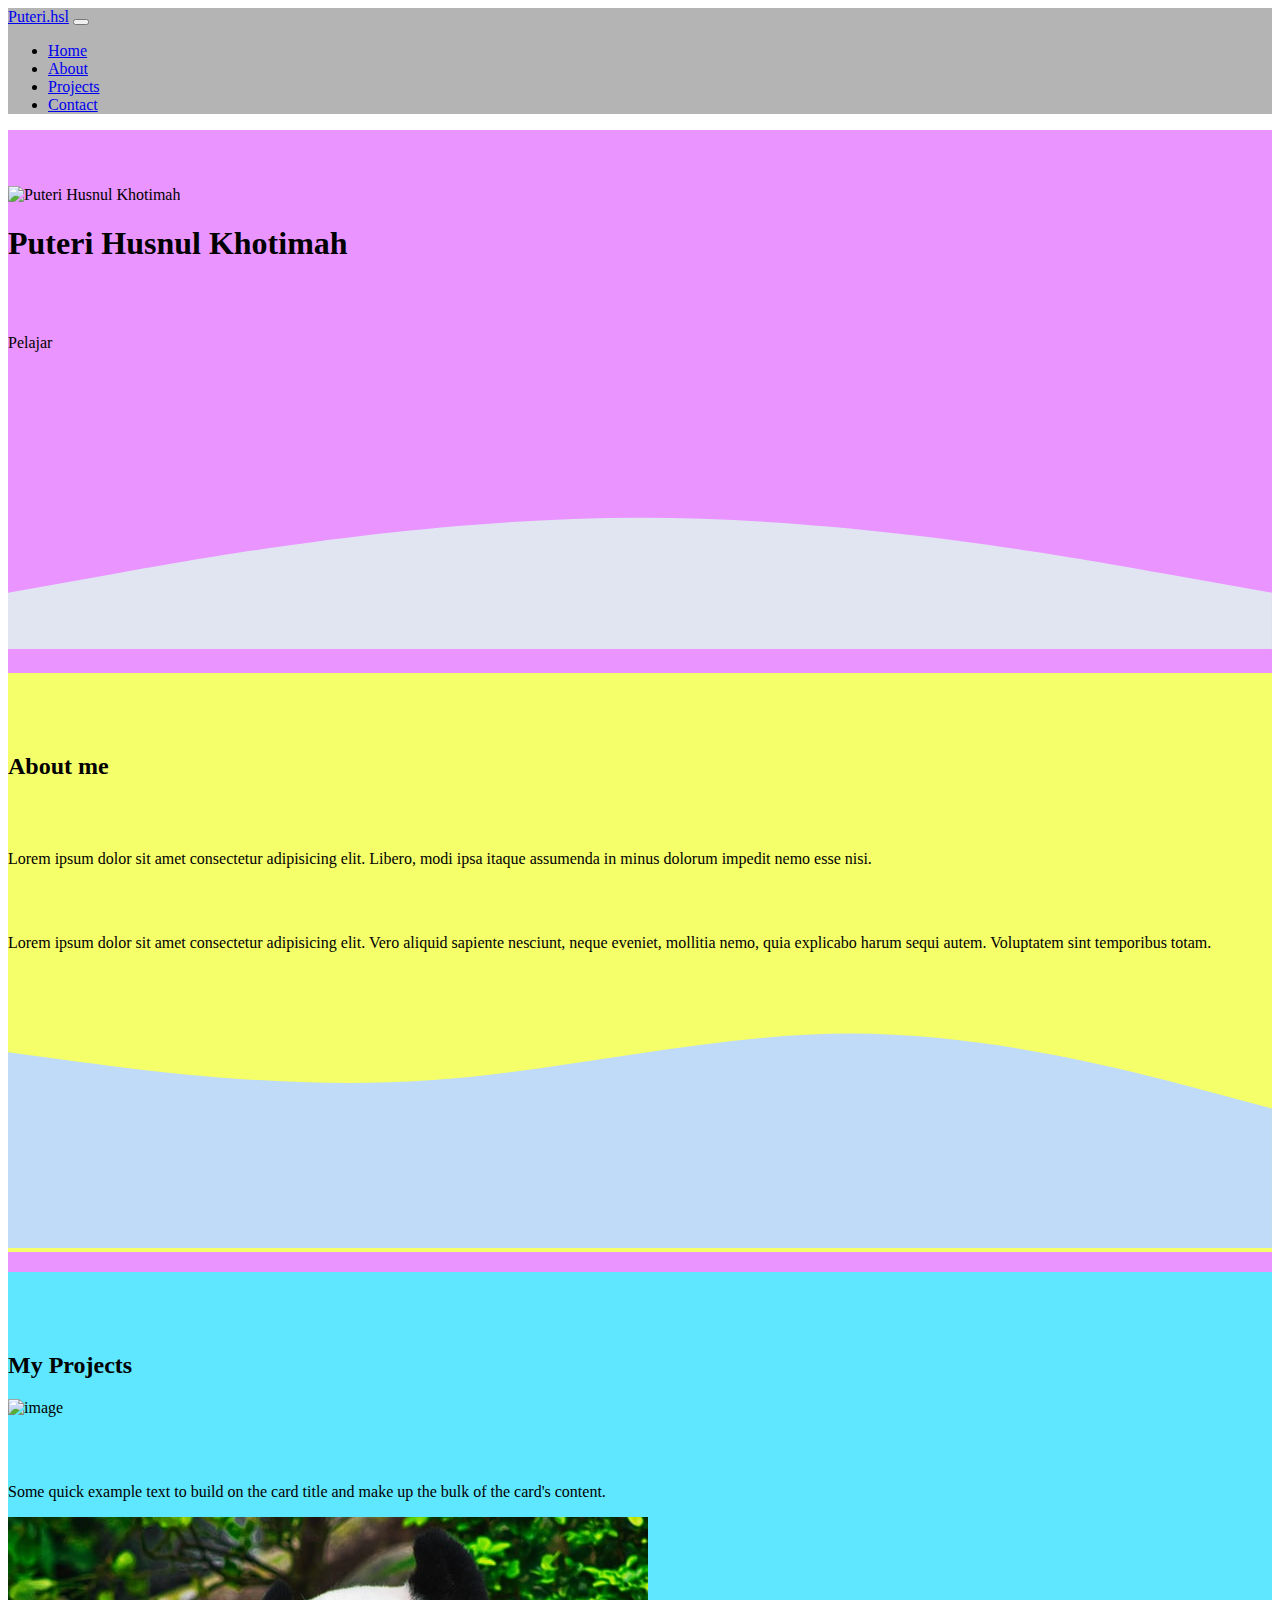
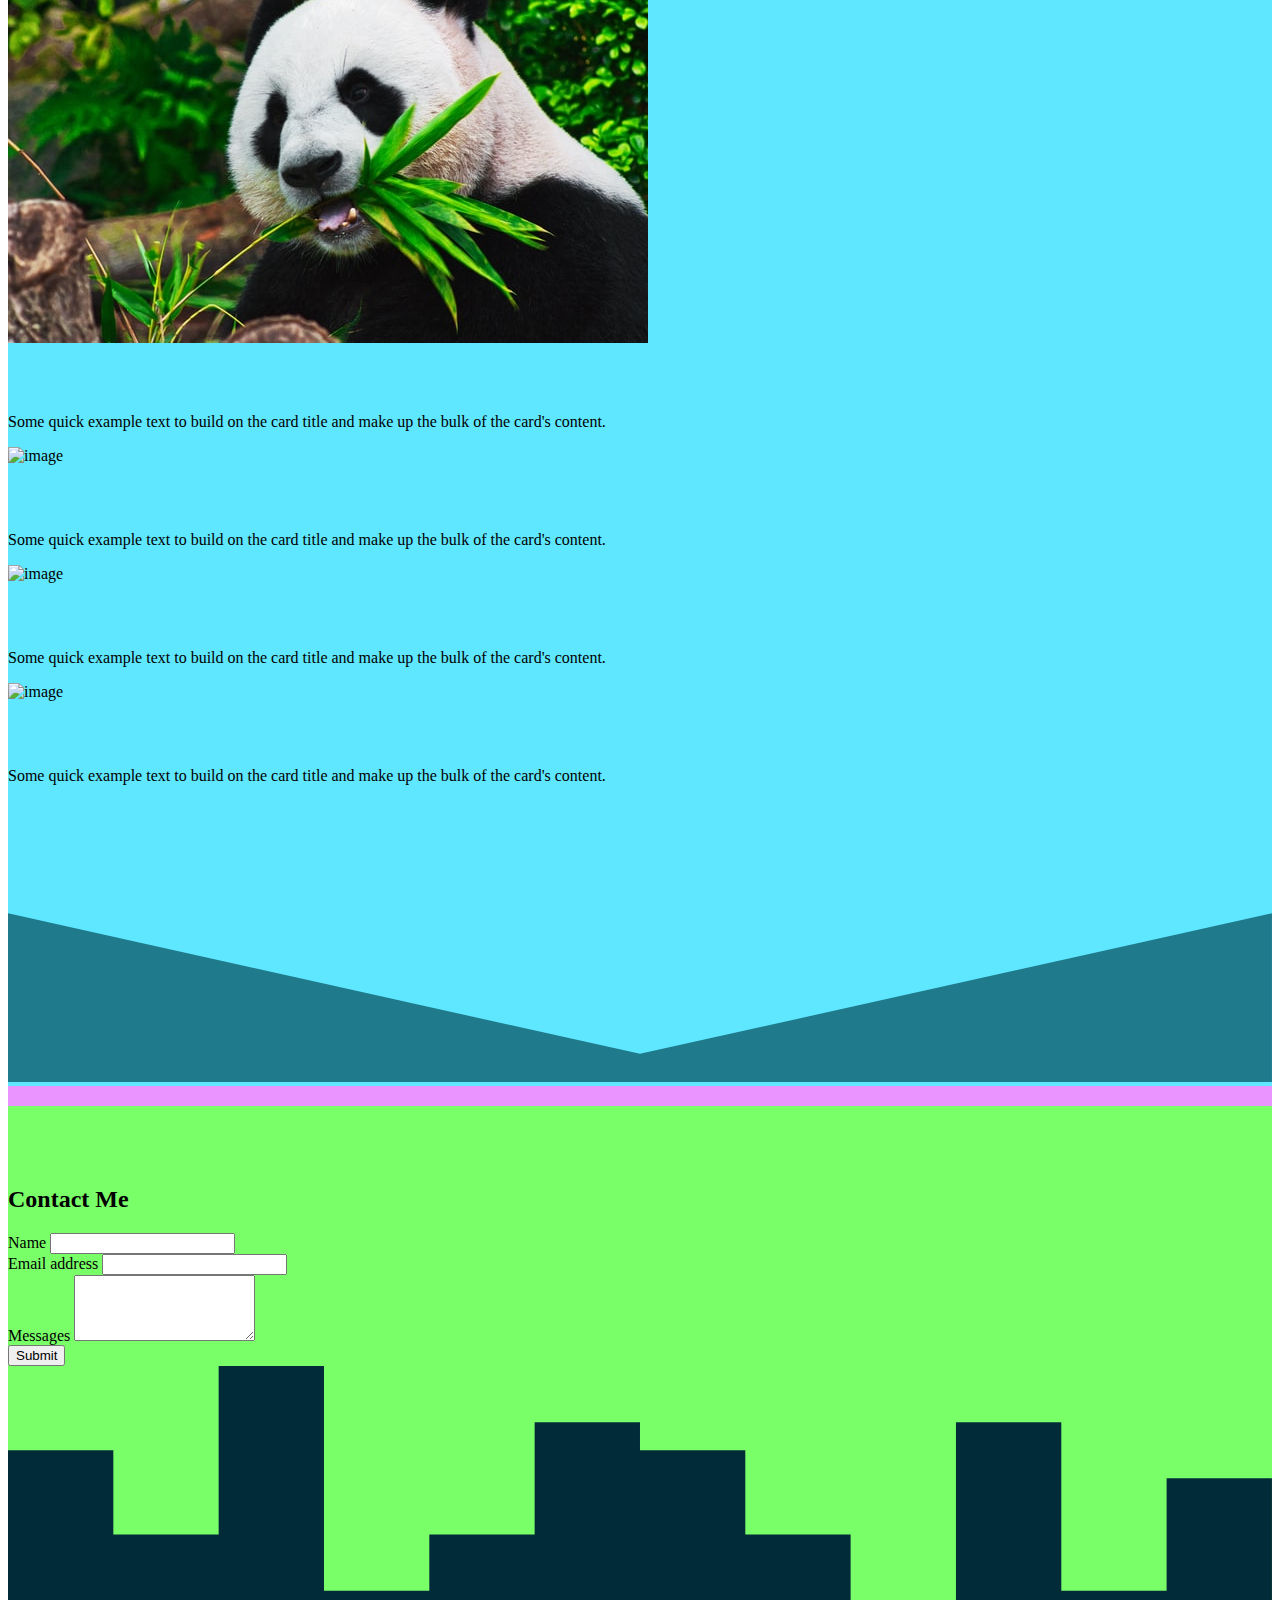
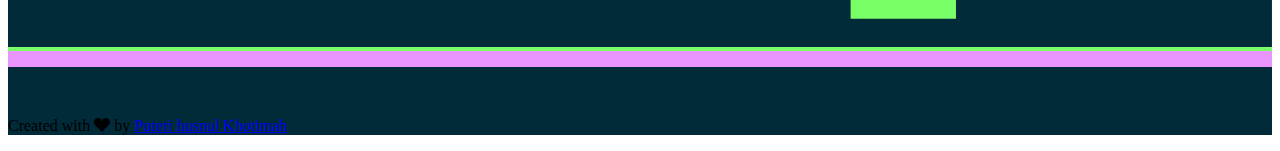
==== index1.html @ 0daa7617 "Latihan membuat Portfolio" ====
<!DOCTYPE html>
<html lang="en">
  <head>
    <!-- Required meta tags -->
    <meta charset="utf-8" />
    <meta name="viewport" content="width=device-width, initial-scale=1" />

    <!-- Bootstrap CSS -->
    <link href="https://cdn.jsdelivr.net/npm/bootstrap@5.1.3/dist/css/bootstrap.min.css" rel="stylesheet" integrity="sha384-1BmE4kWBq78iYhFldvKuhfTAU6auU8tT94WrHftjDbrCEXSU1oBoqyl2QvZ6jIW3" crossorigin="anonymous" />
    
    <!-- Bootstrap Icons -->
    <link rel="stylesheet" href="https://cdn.jsdelivr.net/npm/bootstrap-icons@1.7.2/font/bootstrap-icons.css">

    <!-- My CSS -->
    <link rel="stylesheet" href="style.css" />

    <title>My Portfolio | Puteri Husnul Khotimah</title>
  </head>
  <body id="home">
  
    <!-- Navbar -->
    <nav id="navbar" class="navbar navbar-expand-lg navbar-dark shadow fixed-top" style="background-color: #b4b4b4">
      <div class="container">
        <a class="navbar-brand" href="#">Puteri.hsl</a>
        <button class="navbar-toggler" type="button" data-bs-toggle="collapse" data-bs-target="#navbarNav" aria-controls="navbarNav" aria-expanded="false" aria-label="Toggle navigation">
          <span class="navbar-toggler-icon"></span>
        </button>
        <div class="collapse navbar-collapse" id="navbarNav">
          <ul class="navbar-nav ms-auto">
            <li class="nav-item">
              <a class="nav-link active" aria-current="page" href="#">Home</a>
            </li>
            <li class="nav-item">
              <a class="nav-link" href="#about">About</a>
            </li>
            <li class="nav-item">
              <a class="nav-link" href="#projects">Projects</a>
            </li>
            <li class="nav-item">
              <a class="nav-link" href="#contact">Contact</a>
            </li>
          </ul>
        </div>
      </div>
    </nav>
    <!-- Akhir Navbar -->

    <!-- Jumbotron -->
    <section class="jumbotron text-center">
      <img src="img/puteri1.jpg" alt="Puteri Husnul Khotimah" width="200" class="rounded-circle img-thumbnail" />
      <h1 class="display-4">Puteri Husnul Khotimah</h1>
      <p class="lead">Pelajar</p>
      <svg xmlns="http://www.w3.org/2000/svg" viewBox="0 0 1440 320">
        <path fill="#e1e5f2" fill-opacity="1" d="M0,256L120,234.7C240,213,480,171,720,170.7C960,171,1200,213,1320,234.7L1440,256L1440,320L1320,320C1200,320,960,320,720,320C480,320,240,320,120,320L0,320Z"></path>
      </svg>
    <!-- Akhir Jumbotron -->

    <!-- About -->
    <section id="about">
      <div class="container ">
        <div class="row text-center mb-5">
          <div class="col">
            <h2>About me</h2>
          </div>
        </div>
        <div class="row justify-content-center fs-5 text-center">
          <div class="col-md-4">
            <p>Lorem ipsum dolor sit amet consectetur adipisicing elit. Libero, modi ipsa itaque assumenda in minus dolorum impedit nemo esse nisi.</p>
          </div>
          <div class="col-md-4">
            <p>Lorem ipsum dolor sit amet consectetur adipisicing elit. Vero aliquid sapiente nesciunt, neque eveniet, mollitia nemo, quia explicabo harum sequi autem. Voluptatem sint temporibus totam.</p>
          </div>
        </div>
      </div>
      <svg xmlns="http://www.w3.org/2000/svg" viewBox="0 0 1440 320">
        <path
          fill="#bfdbf7"
          fill-opacity="1"
          d="M0,96L80,106.7C160,117,320,139,480,128C640,117,800,75,960,74.7C1120,75,1280,117,1360,138.7L1440,160L1440,320L1360,320C1280,320,1120,320,960,320C800,320,640,320,480,320C320,320,160,320,80,320L0,320Z"
        ></path>
      </svg>
    </section>
    <!-- Akhir About -->

    <!-- Projects -->
    <section id="projects">
      <div class="container">
        <div class="row text-center mb-5">
          <div class="col">
            <h2>My Projects</h2>
          </div>
        </div>
        <div class="row justify-content-center">
          <div class="col-md-4 mb-4">
            <div class="card">
              <img src="img/cat1.jpg" class="card-img-top" alt="image" />
              <div class="card-body">
                <p class="card-text">Some quick example text to build on the card title and make up the bulk of the card's content.</p>
              </div>
            </div>
          </div>
          <div class="col-md-4 mb-4">
            <div class="card">
              <img src="img/panda.jpg" class="card-img-top" alt="image" />
              <div class="card-body">
                <p class="card-text">Some quick example text to build on the card title and make up the bulk of the card's content.</p>
              </div>
            </div>
          </div>
          <div class="col-md-4 mb-4">
            <div class="card">
              <img src="img/cat2.jpg" class="card-img-top" alt="image" />
              <div class="card-body">
                <p class="card-text">Some quick example text to build on the card title and make up the bulk of the card's content.</p>
              </div>
            </div>
          </div>
          <div class="col-md-4 mb-4">
            <div class="card">
              <img src="img/cat3.jpg" class="card-img-top" alt="image" />
              <div class="card-body">
                <p class="card-text">Some quick example text to build on the card title and make up the bulk of the card's content.</p>
              </div>
            </div>
          </div>
          <div class="col-md-4 mb-4">
            <div class="card">
              <img src="img/cat4.jpg" class="card-img-top" alt="image" />
              <div class="card-body">
                <p class="card-text">Some quick example text to build on the card title and make up the bulk of the card's content.</p>
              </div>
            </div>
          </div>
        </div>
      </div>
      <svg xmlns="http://www.w3.org/2000/svg" viewBox="0 0 1440 320"><path fill="#1f7a8c" fill-opacity="1" d="M0,128L720,288L1440,128L1440,320L720,320L0,320Z"></path></svg>
    </section>
    <!-- Akhir Projects -->

    <!-- Contact -->
    <section id="contact">
      <div class="container">
        <div class="row">
          <div class="col text-center mb-5">
            <h2>Contact Me</h2>
          </div>
          <div class="row justify-content-center">
            <div class="col-md-5">
              <form>
                <div class="mb-3">
                  <label for="name" class="form-label">Name</label>
                  <input type="text" class="form-control" id="name" aria-describedby="name" />
                </div>
                <div class="mb-3">
                  <label for="email" class="form-label">Email address</label>
                  <input type="email" class="form-control" id="email" aria-describedby="email" />
                  <div id="emailHelp" class="form-text"></div>
                </div>
                <div class="mb-3">
                  <label for="pesan" class="form-label">Messages</label>
                  <textarea class="form-control" id="pesan" rows="4"></textarea>
                </div>
                <button type="submit" class="btn btn-primary">Submit</button>
              </form>
            </div>
          </div>
        </div>
      </div>
      <svg xmlns="http://www.w3.org/2000/svg" viewBox="0 0 1440 320">
        <path
          fill="#022b3a"
          fill-opacity="1"
          d="M0,64L0,96L120,96L120,192L240,192L240,0L360,0L360,256L480,256L480,192L600,192L600,64L720,64L720,96L840,96L840,192L960,192L960,288L1080,288L1080,64L1200,64L1200,256L1320,256L1320,128L1440,128L1440,320L1320,320L1320,320L1200,320L1200,320L1080,320L1080,320L960,320L960,320L840,320L840,320L720,320L720,320L600,320L600,320L480,320L480,320L360,320L360,320L240,320L240,320L120,320L120,320L0,320L0,320Z"
        ></path>
      </svg>
    </section>
    <!-- Akhir Contact -->

    <!-- Footer -->
    <footer class="text-white text-center p-3" style="background-color: #022b3a">
      <p>Created with <i class="bi bi-suit-heart-fill text-danger"></i> by <a href="https://www.instagram.com/putr.hsl/" class="text-white fw-bold">Puteri husnul Khotimah</a></p>
    </footer>
    <!-- Akhir Footer -->

    <script src="https://cdn.jsdelivr.net/npm/bootstrap@5.1.3/dist/js/bootstrap.bundle.min.js" integrity="sha384-ka7Sk0Gln4gmtz2MlQnikT1wXgYsOg+OMhuP+IlRH9sENBO0LRn5q+8nbTov4+1p" crossorigin="anonymous"></script>
  </body>
</html>
---- style.css ----
.jumbotron {
  padding-top: 3.5rem;
  background-color: #ea95ff;
}
/* #62e0ff  blue 
#000b76 dark blue
 #f5ff6a yellow
#ea95ff purple
#79ff67 green
*/

#about {
  background-color: #f5ff6a;
}

#projects {
  background-color: #5fe7ff;
}

h2 {
  padding-top: 80px;
}

p {
  padding-top: 50px;
}

#contact {
  background-color: #79ff67;
}

/*  warna 1
#6FD1D9
#FFD1EC
#B8F0F5
#FBF1B3
#C7BE85
*/

/* warna 2
#F294D1
#FFD1EC
#94CEF2
#2EF2F2
#F2F2F2
*/

/* warna 3
#F1C2F2
#C9B6F2
#D6C9F2
#E3DCF2
#CEE4F2
 */

/* warna 4
#ffffff
#e1e5f2
#bfdbf7
#1f7a8c
#022b3a
 */

/* warna 5 */
/* cdb4db */
/* ffc8dd */
/* ffafcc */
/* bde0fe */
/* a2d2ff */
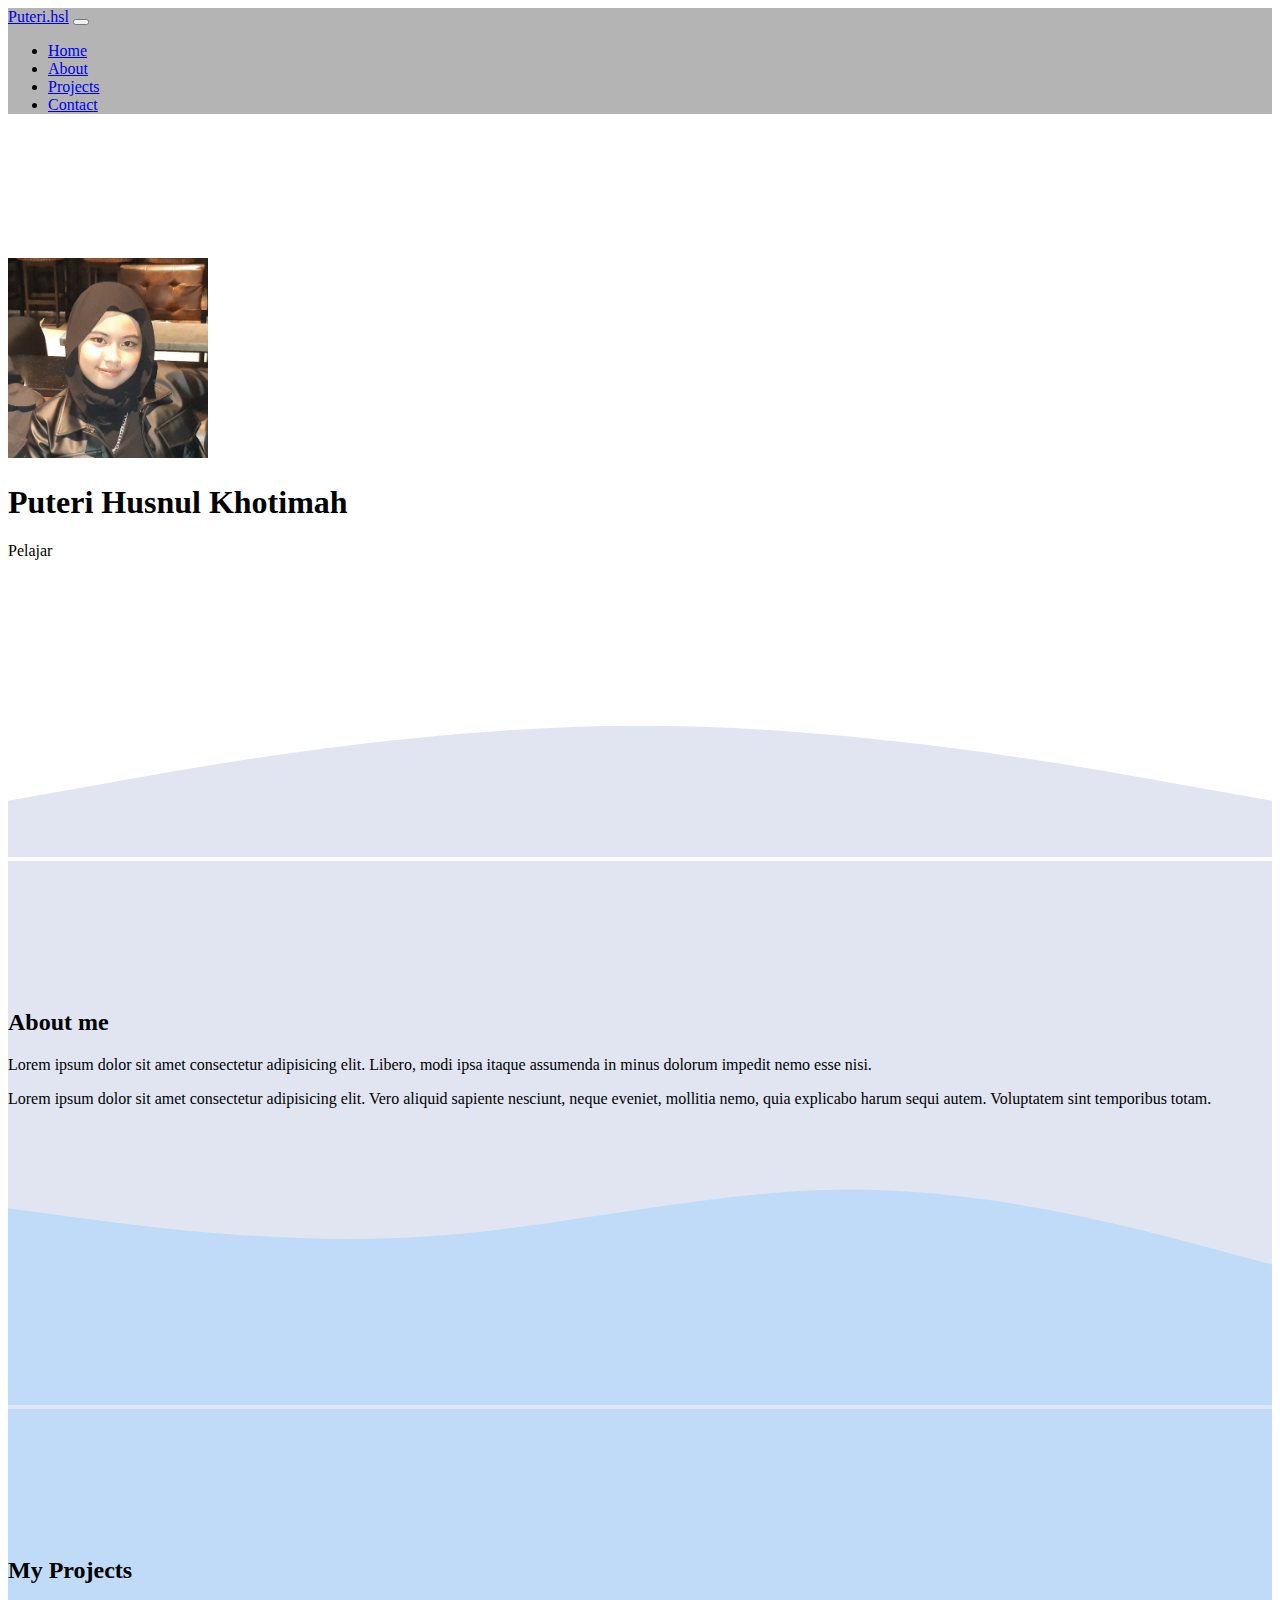
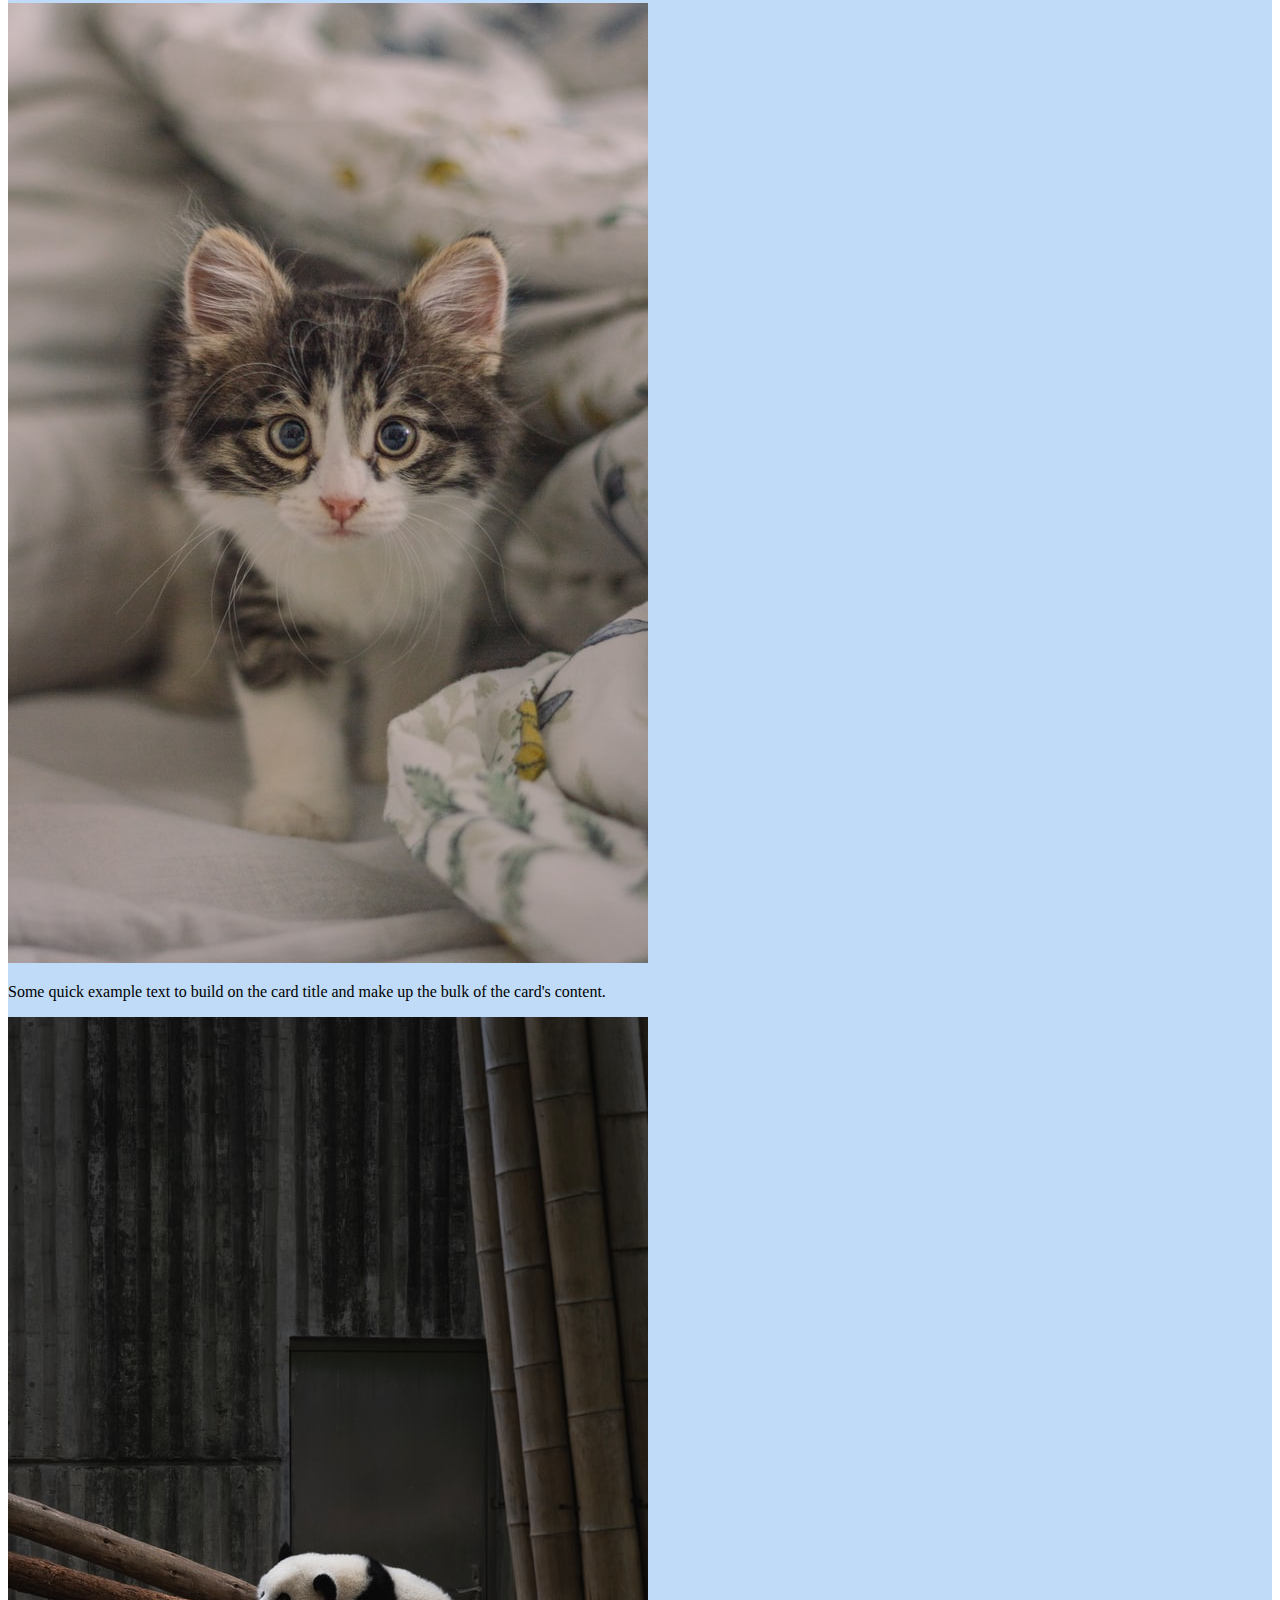
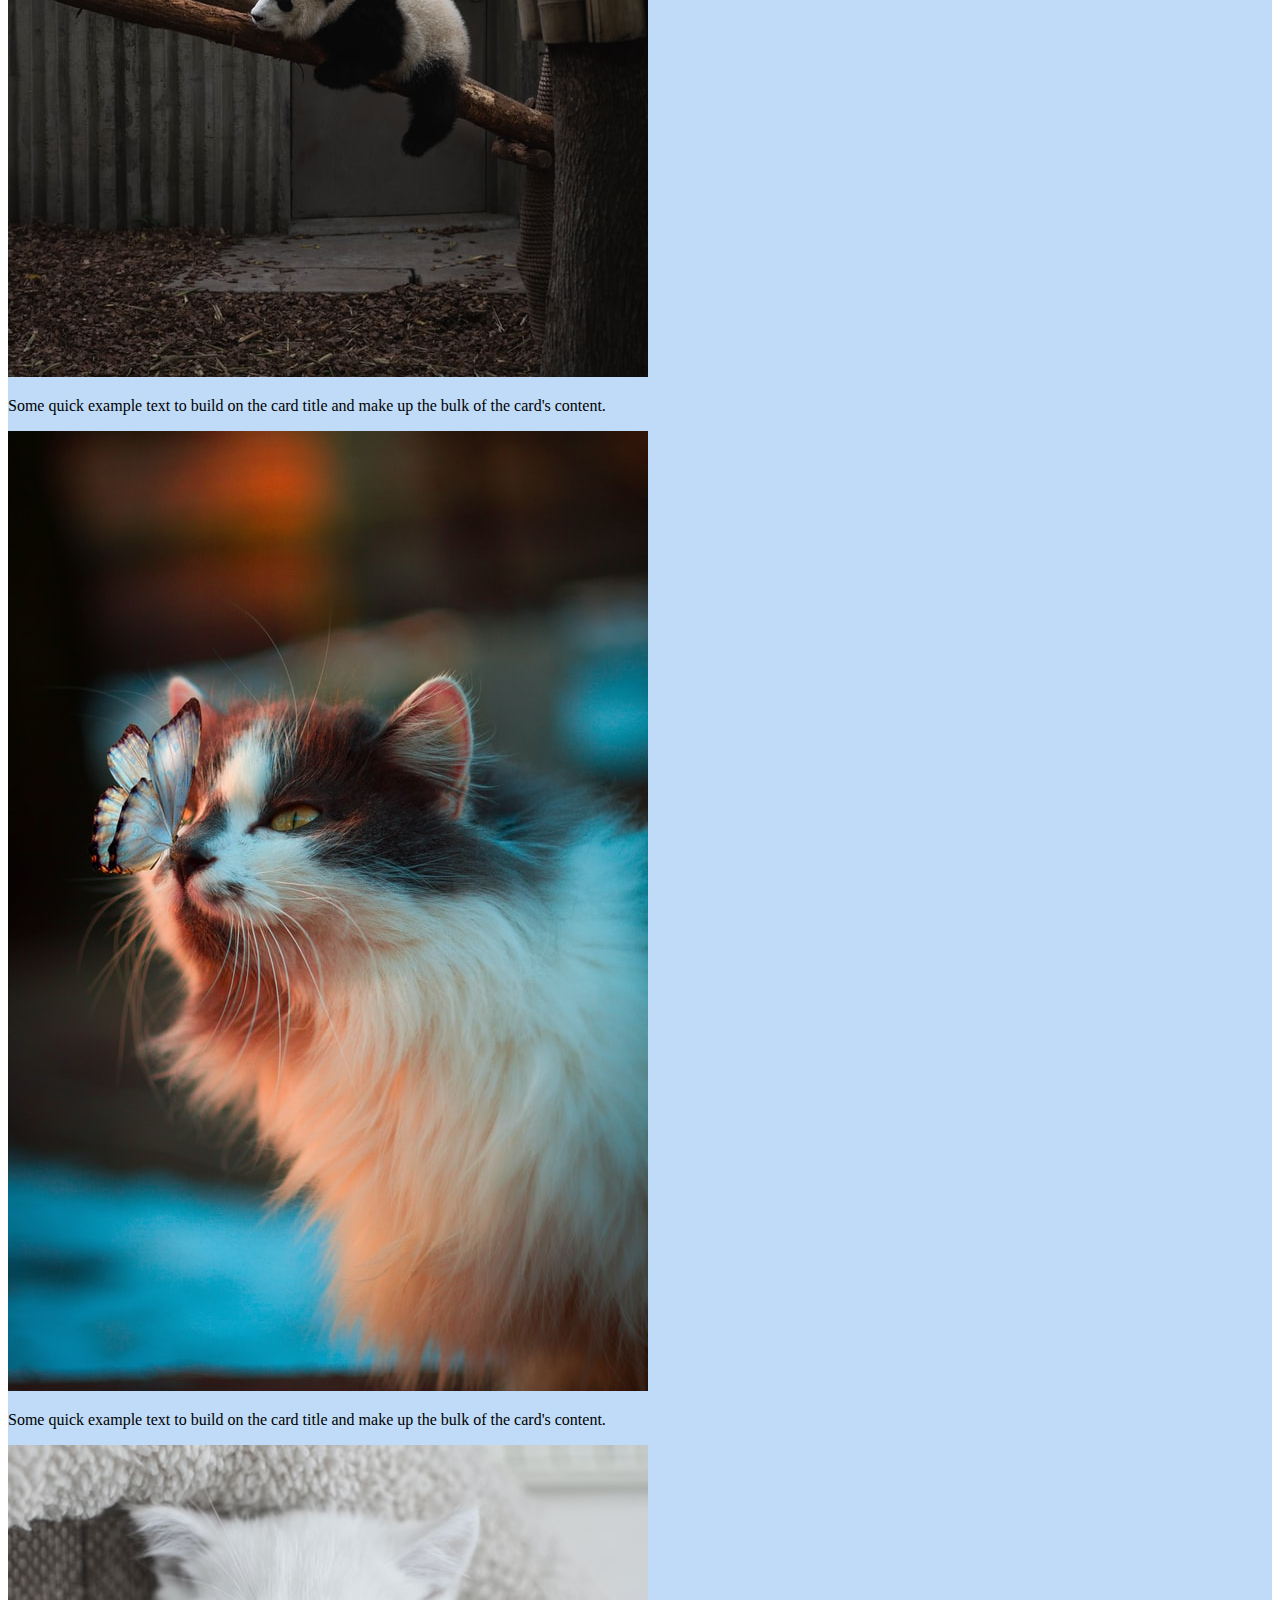
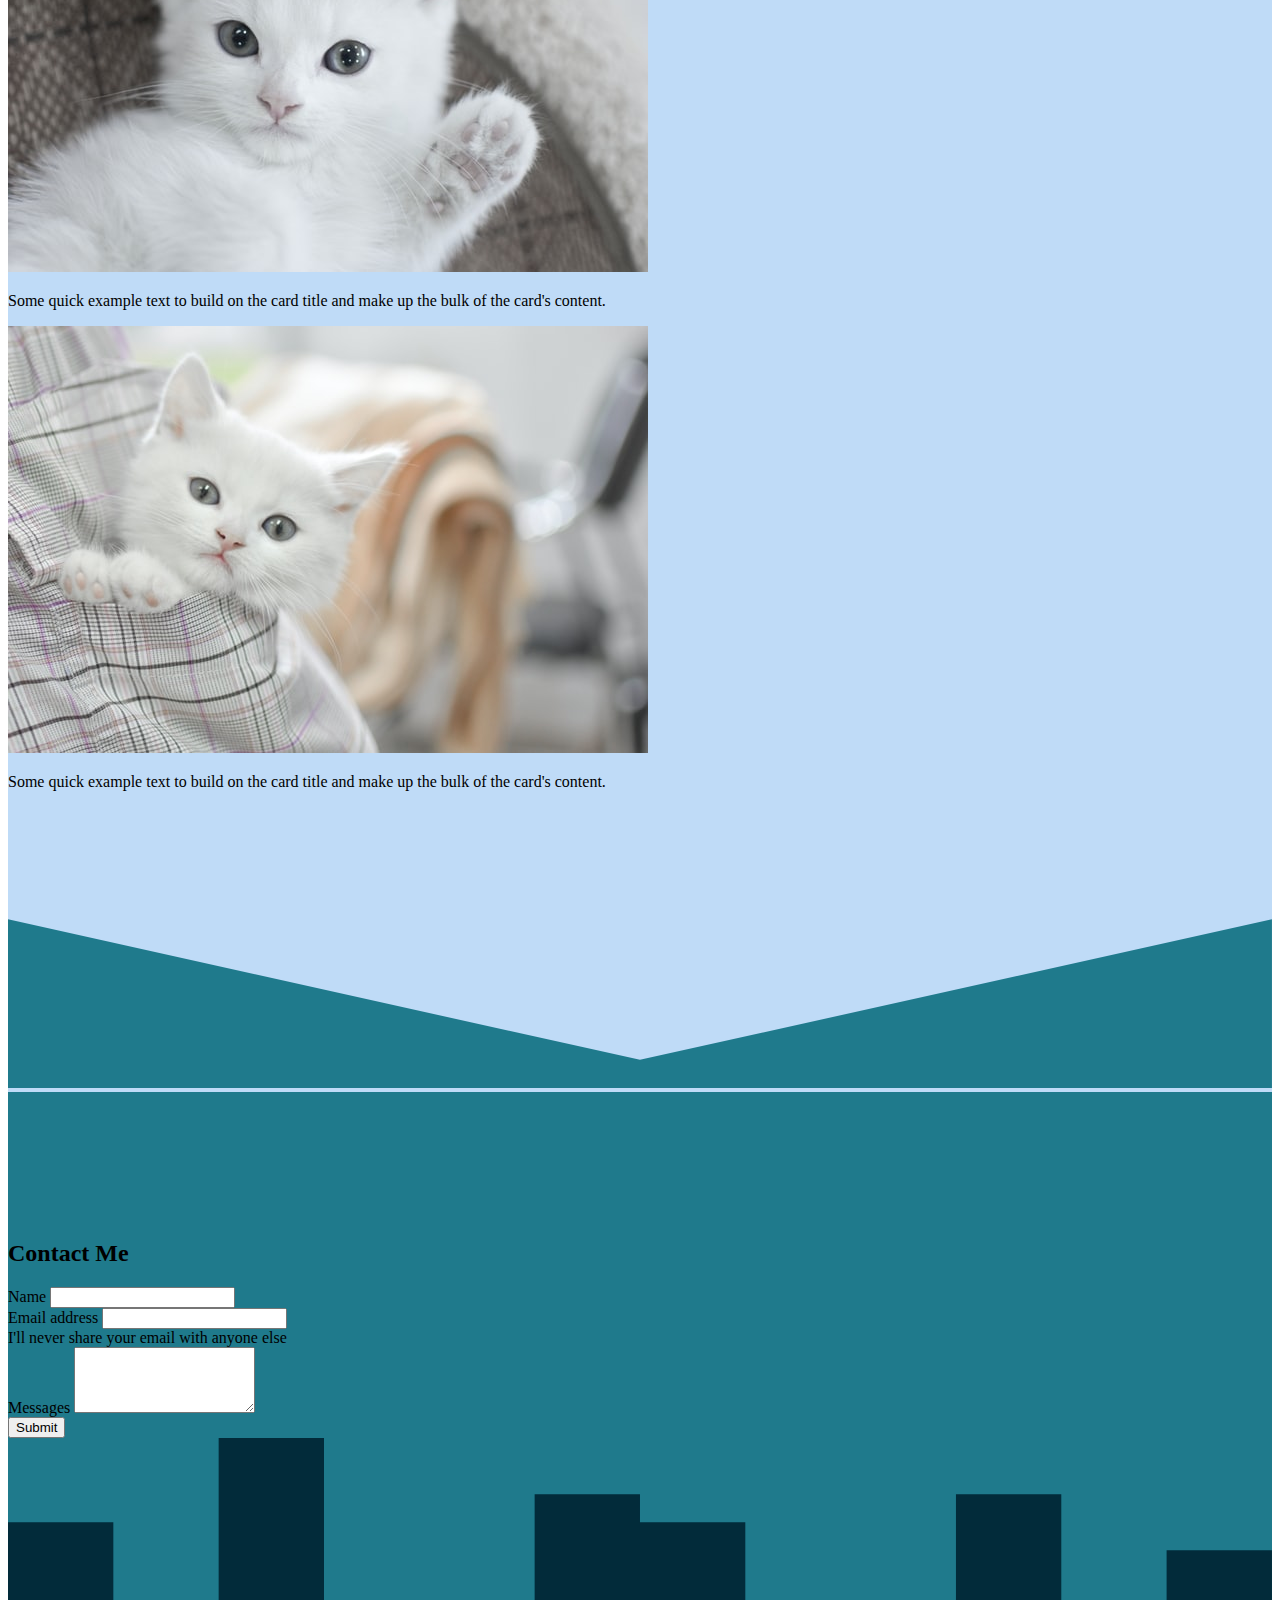
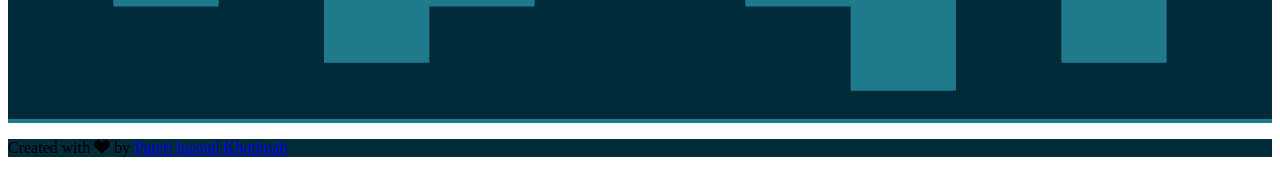
==== commit fce01ed6: "Latihan My Portfolio" ====
--- a/index1.html
+++ b/index1.html
@@ -12,12 +12,11 @@
     <link rel="stylesheet" href="https://cdn.jsdelivr.net/npm/bootstrap-icons@1.7.2/font/bootstrap-icons.css">
 
     <!-- My CSS -->
-    <link rel="stylesheet" href="style.css" />
+    <link rel="stylesheet" href="style1.css" />
 
     <title>My Portfolio | Puteri Husnul Khotimah</title>
   </head>
   <body id="home">
-  
     <!-- Navbar -->
     <nav id="navbar" class="navbar navbar-expand-lg navbar-dark shadow fixed-top" style="background-color: #b4b4b4">
       <div class="container">
@@ -47,7 +46,7 @@
 
     <!-- Jumbotron -->
     <section class="jumbotron text-center">
-      <img src="img/puteri1.jpg" alt="Puteri Husnul Khotimah" width="200" class="rounded-circle img-thumbnail" />
+      <img src="img1/puteri1.jpg" alt="Puteri Husnul Khotimah" width="200" class="rounded-circle img-thumbnail" />
       <h1 class="display-4">Puteri Husnul Khotimah</h1>
       <p class="lead">Pelajar</p>
       <svg xmlns="http://www.w3.org/2000/svg" viewBox="0 0 1440 320">
@@ -93,7 +92,7 @@
         <div class="row justify-content-center">
           <div class="col-md-4 mb-4">
             <div class="card">
-              <img src="img/cat1.jpg" class="card-img-top" alt="image" />
+              <img src="img1/cat1.jpg" class="card-img-top" alt="image" />
               <div class="card-body">
                 <p class="card-text">Some quick example text to build on the card title and make up the bulk of the card's content.</p>
               </div>
@@ -101,7 +100,7 @@
           </div>
           <div class="col-md-4 mb-4">
             <div class="card">
-              <img src="img/panda.jpg" class="card-img-top" alt="image" />
+              <img src="img1/panda.jpg" class="card-img-top" alt="image" />
               <div class="card-body">
                 <p class="card-text">Some quick example text to build on the card title and make up the bulk of the card's content.</p>
               </div>
@@ -109,7 +108,7 @@
           </div>
           <div class="col-md-4 mb-4">
             <div class="card">
-              <img src="img/cat2.jpg" class="card-img-top" alt="image" />
+              <img src="img1/cat2.jpg" class="card-img-top" alt="image" />
               <div class="card-body">
                 <p class="card-text">Some quick example text to build on the card title and make up the bulk of the card's content.</p>
               </div>
@@ -117,7 +116,7 @@
           </div>
           <div class="col-md-4 mb-4">
             <div class="card">
-              <img src="img/cat3.jpg" class="card-img-top" alt="image" />
+              <img src="img1/cat3.jpg" class="card-img-top" alt="image" />
               <div class="card-body">
                 <p class="card-text">Some quick example text to build on the card title and make up the bulk of the card's content.</p>
               </div>
@@ -125,7 +124,7 @@
           </div>
           <div class="col-md-4 mb-4">
             <div class="card">
-              <img src="img/cat4.jpg" class="card-img-top" alt="image" />
+              <img src="img1/cat4.jpg" class="card-img-top" alt="image" />
               <div class="card-body">
                 <p class="card-text">Some quick example text to build on the card title and make up the bulk of the card's content.</p>
               </div>
@@ -154,7 +153,7 @@
                 <div class="mb-3">
                   <label for="email" class="form-label">Email address</label>
                   <input type="email" class="form-control" id="email" aria-describedby="email" />
-                  <div id="emailHelp" class="form-text"></div>
+                  <div id="emailHelp" class="form-text text-white">I'll never share your email with anyone else</div>
                 </div>
                 <div class="mb-3">
                   <label for="pesan" class="form-label">Messages</label>
@@ -184,4 +183,5 @@
 
     <script src="https://cdn.jsdelivr.net/npm/bootstrap@5.1.3/dist/js/bootstrap.bundle.min.js" integrity="sha384-ka7Sk0Gln4gmtz2MlQnikT1wXgYsOg+OMhuP+IlRH9sENBO0LRn5q+8nbTov4+1p" crossorigin="anonymous"></script>
   </body>
-</html>+</html>
+
--- a/style1.css
+++ b/style1.css
@@ -0,0 +1,20 @@
+.jumbotron {
+  background-color: #ffffff;
+  margin-bottom: auto;
+}
+
+#about {
+  background-color: #e1e5f2;
+}
+
+#projects {
+  background-color: #bfdbf7;
+}
+
+#contact {
+  background-color: #1f7a8c;
+}
+
+section {
+  padding-top: 8rem;
+}
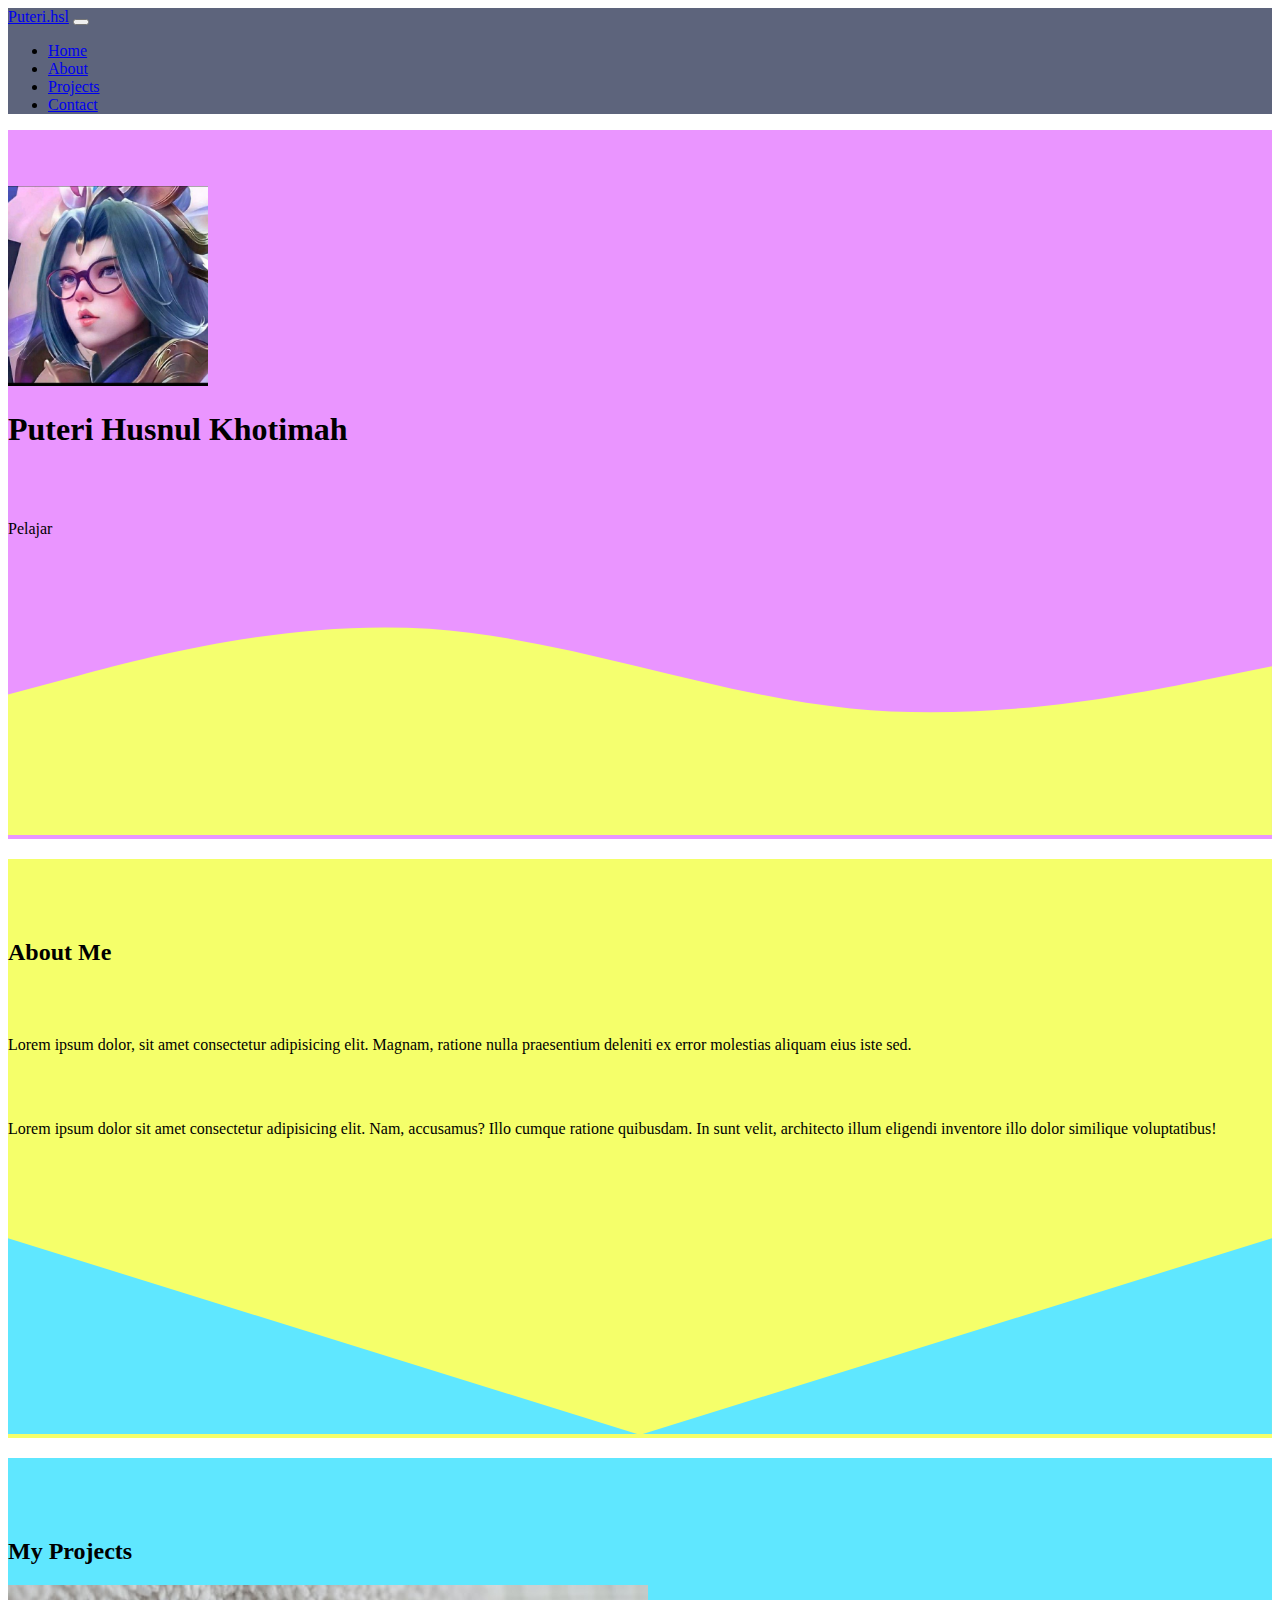
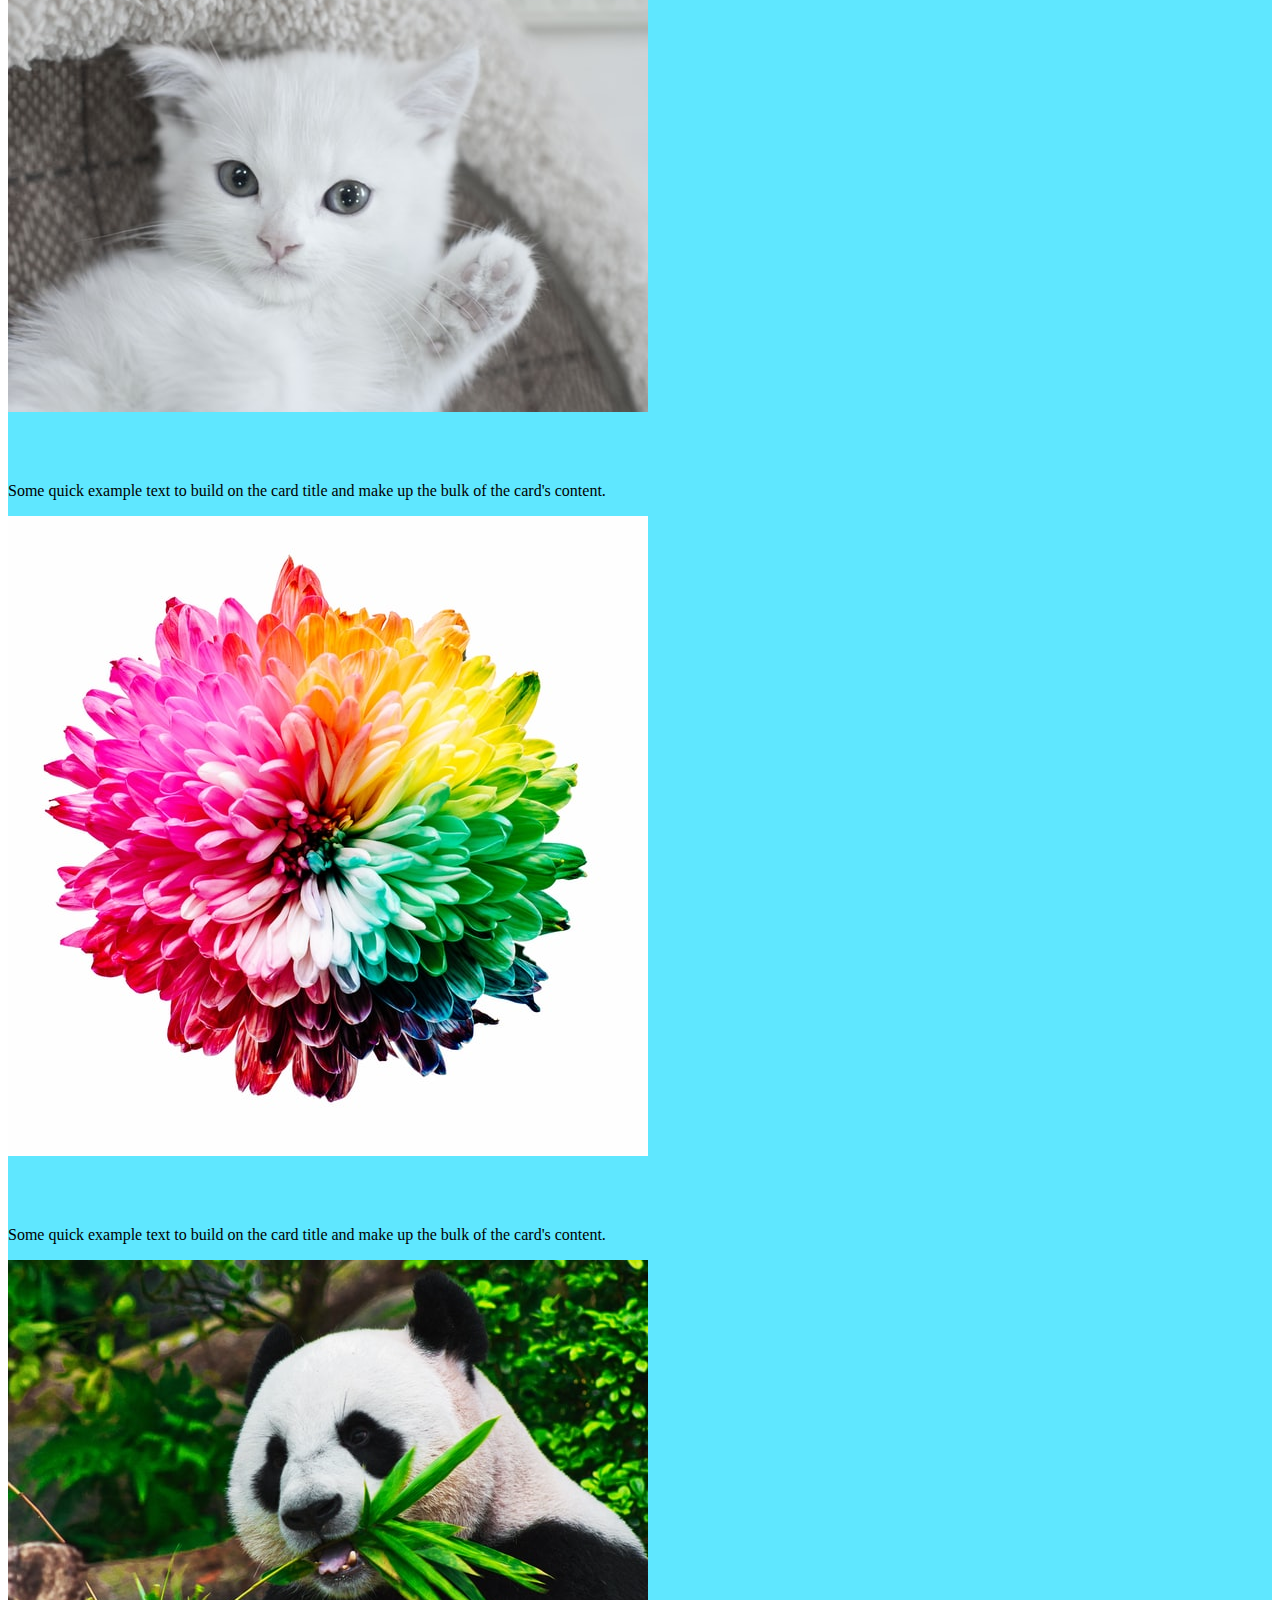
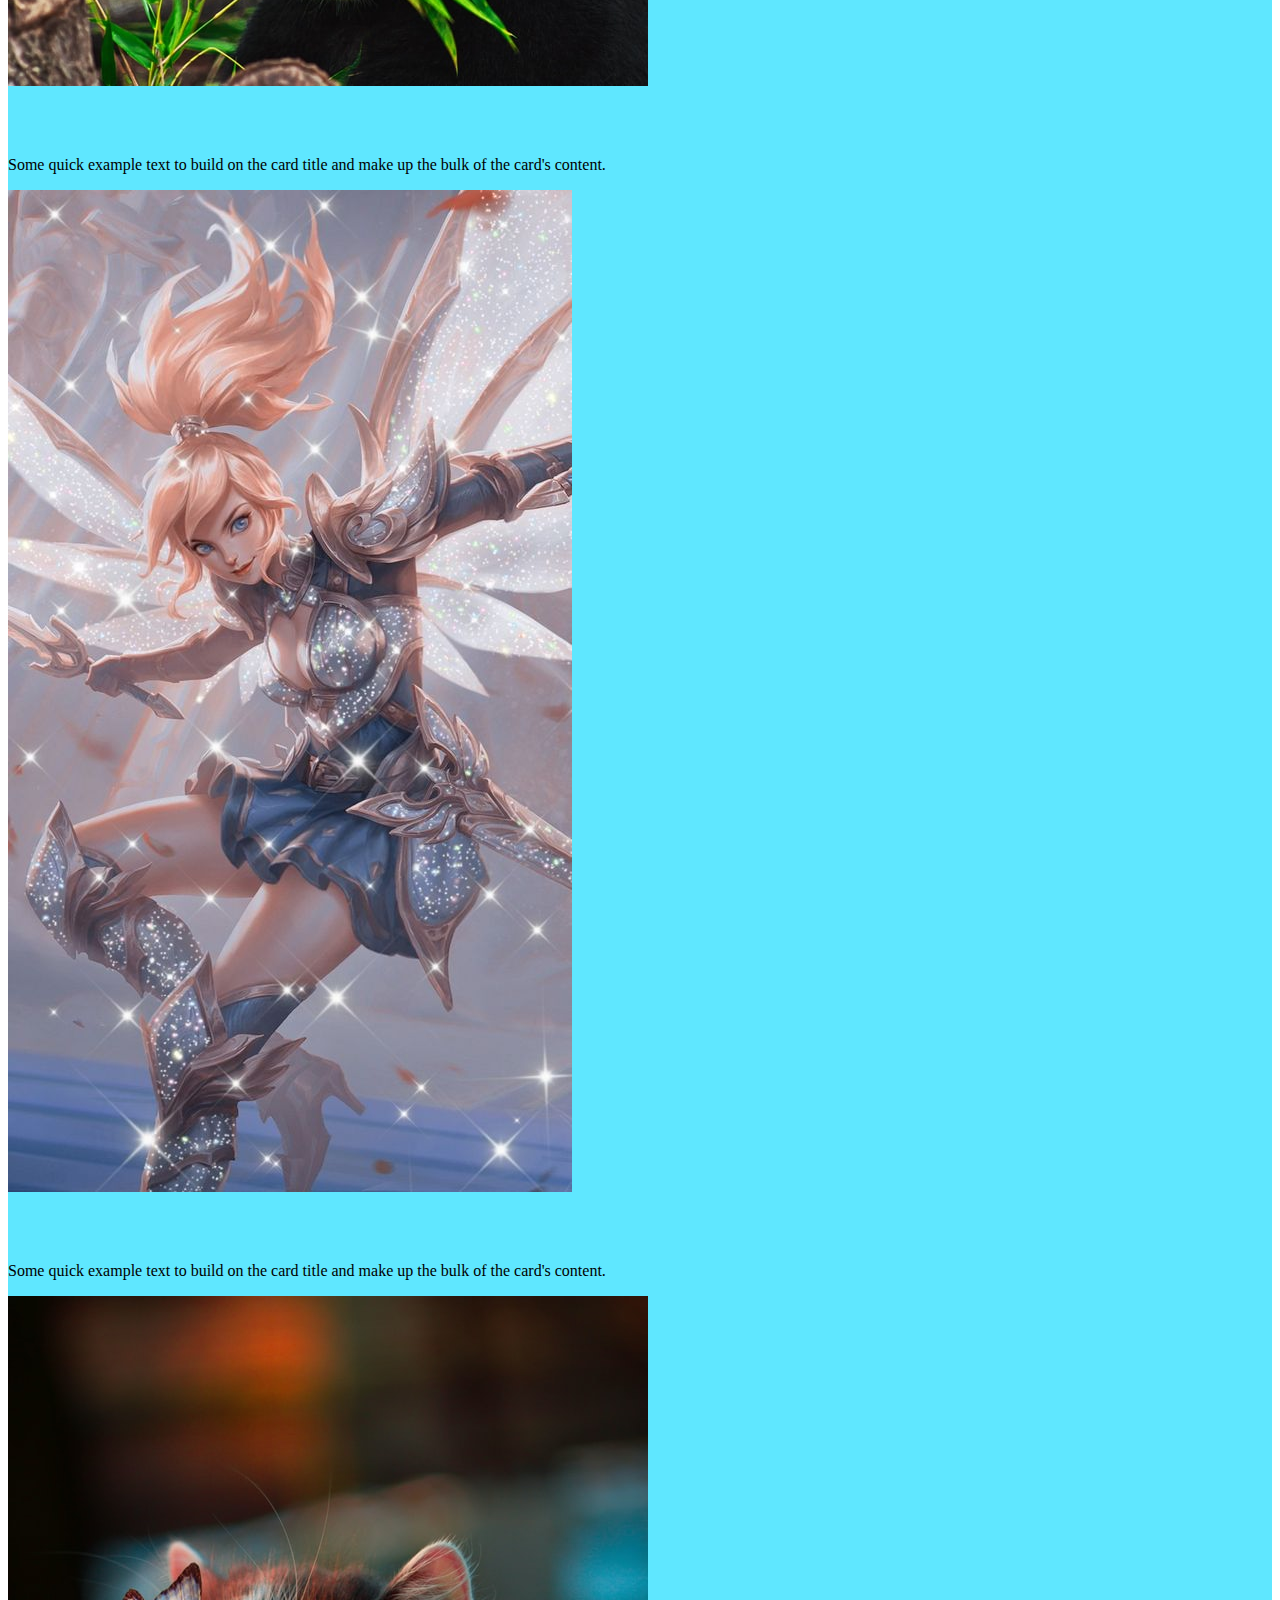
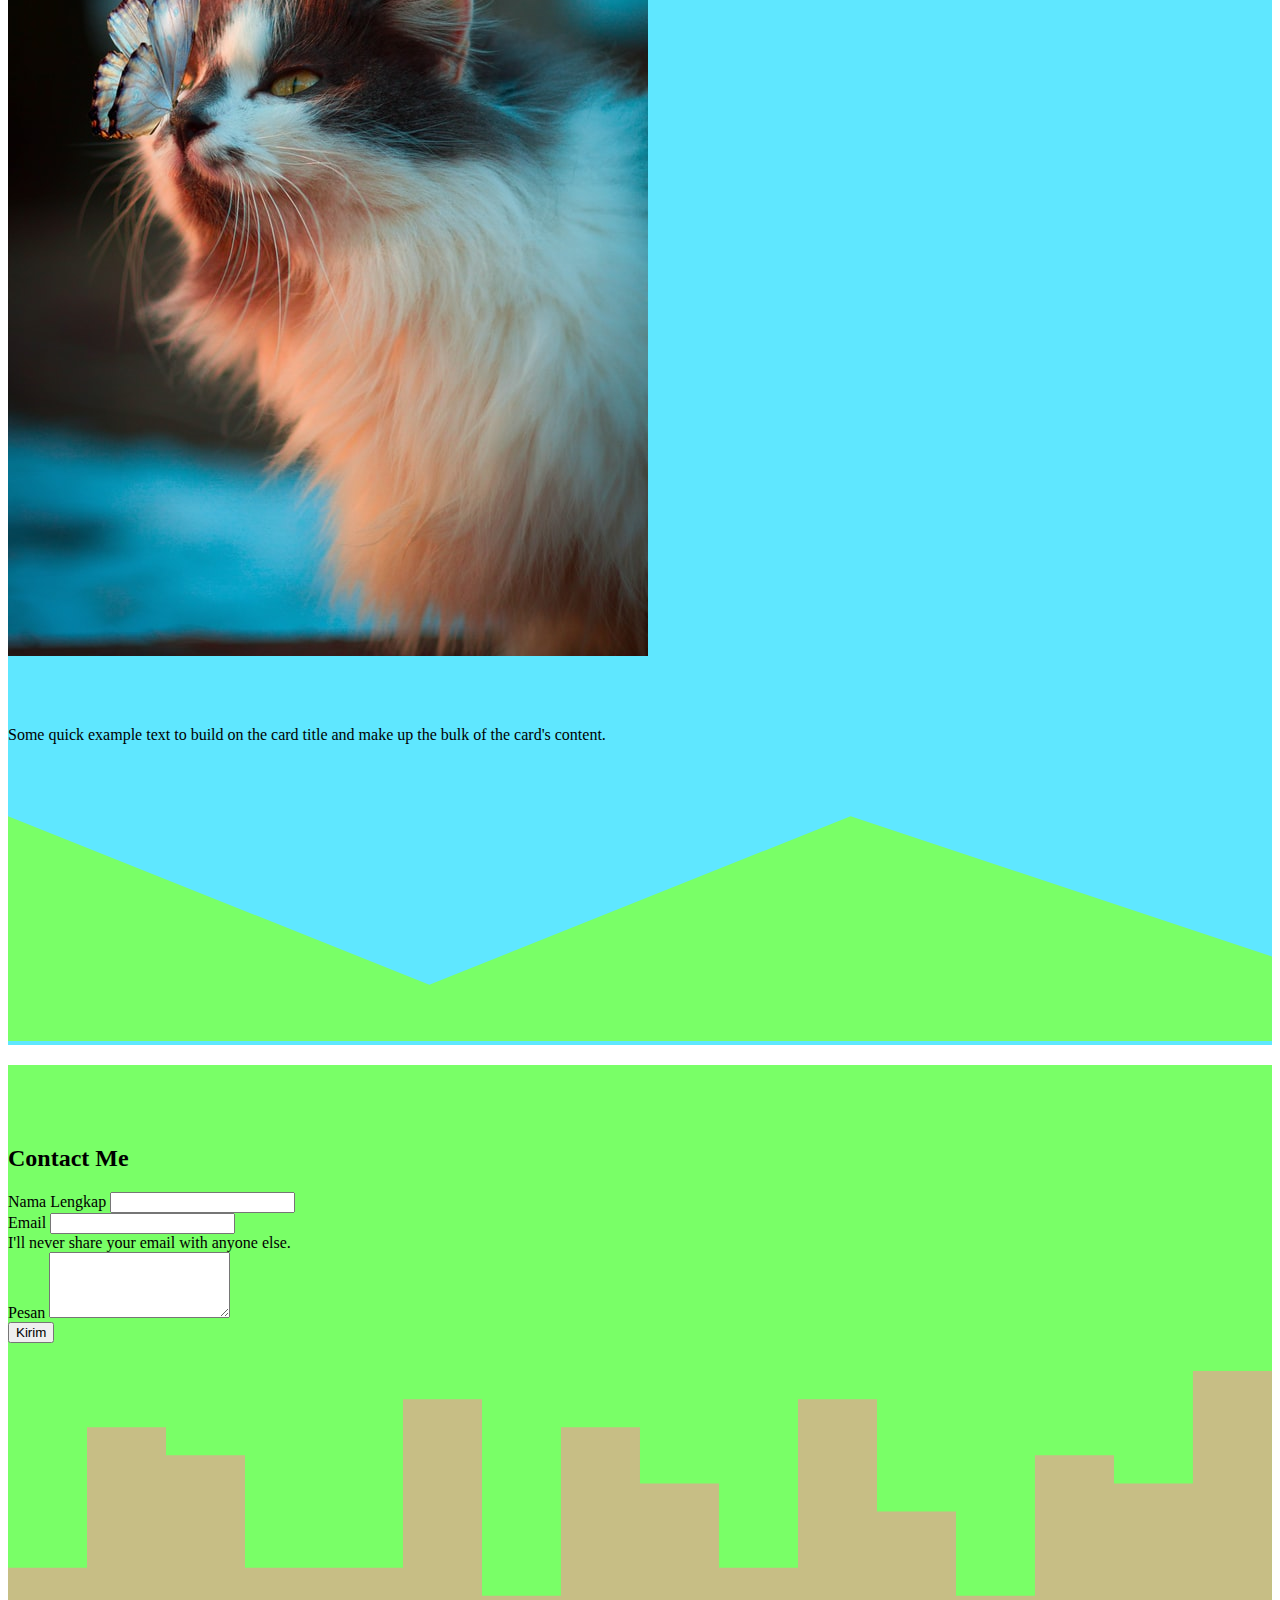
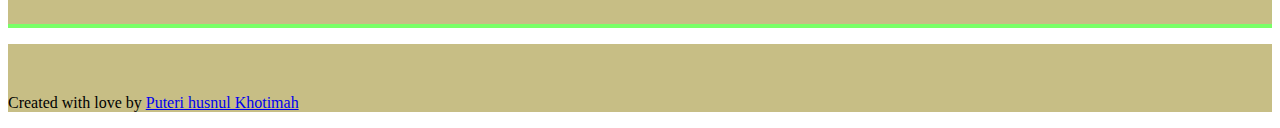
==== commit 5198dccc: "latihan My Portfolio" ====
--- a/index1.html
+++ b/index1.html
@@ -7,77 +7,77 @@
 
     <!-- Bootstrap CSS -->
     <link href="https://cdn.jsdelivr.net/npm/bootstrap@5.1.3/dist/css/bootstrap.min.css" rel="stylesheet" integrity="sha384-1BmE4kWBq78iYhFldvKuhfTAU6auU8tT94WrHftjDbrCEXSU1oBoqyl2QvZ6jIW3" crossorigin="anonymous" />
-    
-    <!-- Bootstrap Icons -->
-    <link rel="stylesheet" href="https://cdn.jsdelivr.net/npm/bootstrap-icons@1.7.2/font/bootstrap-icons.css">
 
     <!-- My CSS -->
     <link rel="stylesheet" href="style1.css" />
 
-    <title>My Portfolio | Puteri Husnul Khotimah</title>
+    <title>My Portfolio | Puteri Husnul</title>
   </head>
-  <body id="home">
+  <body>
     <!-- Navbar -->
-    <nav id="navbar" class="navbar navbar-expand-lg navbar-dark shadow fixed-top" style="background-color: #b4b4b4">
+    <nav 
+      class="navbar navbar-expand-lg navbar-dark shadow" 
+      style="background-color: #5d647c"
+    >
       <div class="container">
         <a class="navbar-brand" href="#">Puteri.hsl</a>
         <button class="navbar-toggler" type="button" data-bs-toggle="collapse" data-bs-target="#navbarNav" aria-controls="navbarNav" aria-expanded="false" aria-label="Toggle navigation">
           <span class="navbar-toggler-icon"></span>
         </button>
         <div class="collapse navbar-collapse" id="navbarNav">
-          <ul class="navbar-nav ms-auto">
+          <ul class="navbar-nav">
             <li class="nav-item">
               <a class="nav-link active" aria-current="page" href="#">Home</a>
             </li>
             <li class="nav-item">
-              <a class="nav-link" href="#about">About</a>
+              <a class="nav-link" href="#">About</a>
             </li>
             <li class="nav-item">
-              <a class="nav-link" href="#projects">Projects</a>
+              <a class="nav-link" href="#">Projects</a>
             </li>
             <li class="nav-item">
-              <a class="nav-link" href="#contact">Contact</a>
+              <a class="nav-link" href="#">Contact</a>
             </li>
           </ul>
         </div>
       </div>
     </nav>
-    <!-- Akhir Navbar -->
+    <!-- Navbar Akhir -->
 
     <!-- Jumbotron -->
     <section class="jumbotron text-center">
-      <img src="img1/puteri1.jpg" alt="Puteri Husnul Khotimah" width="200" class="rounded-circle img-thumbnail" />
+      <img src="img/luoyi.jpeg" alt="Puteri Husnul" width="200" class="rounded-circle img-thumbnail" />
       <h1 class="display-4">Puteri Husnul Khotimah</h1>
       <p class="lead">Pelajar</p>
       <svg xmlns="http://www.w3.org/2000/svg" viewBox="0 0 1440 320">
-        <path fill="#e1e5f2" fill-opacity="1" d="M0,256L120,234.7C240,213,480,171,720,170.7C960,171,1200,213,1320,234.7L1440,256L1440,320L1320,320C1200,320,960,320,720,320C480,320,240,320,120,320L0,320Z"></path>
+        <path
+          fill="#f5ff6f"
+          fill-opacity="1"
+          d="M0,160L80,138.7C160,117,320,75,480,85.3C640,96,800,160,960,176C1120,192,1280,160,1360,144L1440,128L1440,320L1360,320C1280,320,1120,320,960,320C800,320,640,320,480,320C320,320,160,320,80,320L0,320Z"
+        ></path>
       </svg>
+    </section>
     <!-- Akhir Jumbotron -->
 
     <!-- About -->
+
     <section id="about">
-      <div class="container ">
-        <div class="row text-center mb-5">
+      <div class="container">
+        <div class="row text-center mb-3">
           <div class="col">
-            <h2>About me</h2>
+            <h2>About Me</h2>
           </div>
-        </div>
-        <div class="row justify-content-center fs-5 text-center">
-          <div class="col-md-4">
-            <p>Lorem ipsum dolor sit amet consectetur adipisicing elit. Libero, modi ipsa itaque assumenda in minus dolorum impedit nemo esse nisi.</p>
-          </div>
-          <div class="col-md-4">
-            <p>Lorem ipsum dolor sit amet consectetur adipisicing elit. Vero aliquid sapiente nesciunt, neque eveniet, mollitia nemo, quia explicabo harum sequi autem. Voluptatem sint temporibus totam.</p>
+          <div class="row justify-content-center fs-5 text-center">
+            <div class="col-md-4">
+              <p>Lorem ipsum dolor, sit amet consectetur adipisicing elit. Magnam, ratione nulla praesentium deleniti ex error molestias aliquam eius iste sed.</p>
+            </div>
+            <div class="col-md-4">
+              <p>Lorem ipsum dolor sit amet consectetur adipisicing elit. Nam, accusamus? Illo cumque ratione quibusdam. In sunt velit, architecto illum eligendi inventore illo dolor similique voluptatibus!</p>
+            </div>
           </div>
         </div>
       </div>
-      <svg xmlns="http://www.w3.org/2000/svg" viewBox="0 0 1440 320">
-        <path
-          fill="#bfdbf7"
-          fill-opacity="1"
-          d="M0,96L80,106.7C160,117,320,139,480,128C640,117,800,75,960,74.7C1120,75,1280,117,1360,138.7L1440,160L1440,320L1360,320C1280,320,1120,320,960,320C800,320,640,320,480,320C320,320,160,320,80,320L0,320Z"
-        ></path>
-      </svg>
+      <svg xmlns="http://www.w3.org/2000/svg" viewBox="0 0 1440 320"><path fill="#5fe7ff" fill-opacity="1" d="M0,96L720,320L1440,96L1440,320L720,320L0,320Z"></path></svg>
     </section>
     <!-- Akhir About -->
 
@@ -91,8 +91,9 @@
         </div>
         <div class="row justify-content-center">
           <div class="col-md-4 mb-4">
+            <!-- mb: margin bottom -->
             <div class="card">
-              <img src="img1/cat1.jpg" class="card-img-top" alt="image" />
+              <img src="img/kucing.jpg" class="card-img-top" alt="image" />
               <div class="card-body">
                 <p class="card-text">Some quick example text to build on the card title and make up the bulk of the card's content.</p>
               </div>
@@ -100,7 +101,7 @@
           </div>
           <div class="col-md-4 mb-4">
             <div class="card">
-              <img src="img1/panda.jpg" class="card-img-top" alt="image" />
+              <img src="img/bunga.jpg" class="card-img-top" alt="image" />
               <div class="card-body">
                 <p class="card-text">Some quick example text to build on the card title and make up the bulk of the card's content.</p>
               </div>
@@ -108,7 +109,7 @@
           </div>
           <div class="col-md-4 mb-4">
             <div class="card">
-              <img src="img1/cat2.jpg" class="card-img-top" alt="image" />
+              <img src="img/panda.jpg" class="card-img-top" alt="image" />
               <div class="card-body">
                 <p class="card-text">Some quick example text to build on the card title and make up the bulk of the card's content.</p>
               </div>
@@ -116,7 +117,7 @@
           </div>
           <div class="col-md-4 mb-4">
             <div class="card">
-              <img src="img1/cat3.jpg" class="card-img-top" alt="image" />
+              <img src="img/fanny2.jpeg" class="card-img-top" alt="image" />
               <div class="card-body">
                 <p class="card-text">Some quick example text to build on the card title and make up the bulk of the card's content.</p>
               </div>
@@ -124,7 +125,7 @@
           </div>
           <div class="col-md-4 mb-4">
             <div class="card">
-              <img src="img1/cat4.jpg" class="card-img-top" alt="image" />
+              <img src="img/kucing2.jpg" class="card-img-top" alt="image" />
               <div class="card-body">
                 <p class="card-text">Some quick example text to build on the card title and make up the bulk of the card's content.</p>
               </div>
@@ -132,56 +133,53 @@
           </div>
         </div>
       </div>
-      <svg xmlns="http://www.w3.org/2000/svg" viewBox="0 0 1440 320"><path fill="#1f7a8c" fill-opacity="1" d="M0,128L720,288L1440,128L1440,320L720,320L0,320Z"></path></svg>
+      <svg xmlns="http://www.w3.org/2000/svg" viewBox="0 0 1440 320"><path fill="#79ff67" fill-opacity="1" d="M0,64L480,256L960,64L1440,224L1440,320L960,320L480,320L0,320Z"></path></svg>
     </section>
     <!-- Akhir Projects -->
 
     <!-- Contact -->
     <section id="contact">
       <div class="container">
-        <div class="row">
-          <div class="col text-center mb-5">
+        <div class="row text-center">
+          <div class="col mb-5">
             <h2>Contact Me</h2>
           </div>
           <div class="row justify-content-center">
-            <div class="col-md-5">
+            <div class="col-md-6">
               <form>
                 <div class="mb-3">
-                  <label for="name" class="form-label">Name</label>
+                  <label for="name" class="form-label">Nama Lengkap</label>
                   <input type="text" class="form-control" id="name" aria-describedby="name" />
+                <div class="mb-3">
+                  <label for="email" class="form-label">Email</label>
+                  <input type="email" class="form-control" id="email" aria-describedby="email" />
+                  <div id="emailHelp" class="form-text">I'll never share your email with anyone else.</div>
+                  <div class="mb-3">
+                    <label for="pesan" class="form-label">Pesan</label>
+                    <textarea class="form-control" id="pesan" rows="4"></textarea>
+                  </div>
                 </div>
-                <div class="mb-3">
-                  <label for="email" class="form-label">Email address</label>
-                  <input type="email" class="form-control" id="email" aria-describedby="email" />
-                  <div id="emailHelp" class="form-text text-white">I'll never share your email with anyone else</div>
-                </div>
-                <div class="mb-3">
-                  <label for="pesan" class="form-label">Messages</label>
-                  <textarea class="form-control" id="pesan" rows="4"></textarea>
-                </div>
-                <button type="submit" class="btn btn-primary">Submit</button>
+                <button type="submit" class="btn btn-primary">Kirim</button>
               </form>
             </div>
           </div>
         </div>
       </div>
-      <svg xmlns="http://www.w3.org/2000/svg" viewBox="0 0 1440 320">
-        <path
-          fill="#022b3a"
-          fill-opacity="1"
-          d="M0,64L0,96L120,96L120,192L240,192L240,0L360,0L360,256L480,256L480,192L600,192L600,64L720,64L720,96L840,96L840,192L960,192L960,288L1080,288L1080,64L1200,64L1200,256L1320,256L1320,128L1440,128L1440,320L1320,320L1320,320L1200,320L1200,320L1080,320L1080,320L960,320L960,320L840,320L840,320L720,320L720,320L600,320L600,320L480,320L480,320L360,320L360,320L240,320L240,320L120,320L120,320L0,320L0,320Z"
-        ></path>
-      </svg>
+      <svg xmlns="http://www.w3.org/2000/svg" viewBox="0 0 1440 320"><path fill="#C7BE85" fill-opacity="1" d="M0,192L0,256L90,256L90,96L180,96L180,128L270,128L270,256L360,256L360,256L450,256L450,64L540,64L540,288L630,288L630,96L720,96L720,160L810,160L810,256L900,256L900,64L990,64L990,192L1080,192L1080,288L1170,288L1170,128L1260,128L1260,160L1350,160L1350,32L1440,32L1440,320L1350,320L1350,320L1260,320L1260,320L1170,320L1170,320L1080,320L1080,320L990,320L990,320L900,320L900,320L810,320L810,320L720,320L720,320L630,320L630,320L540,320L540,320L450,320L450,320L360,320L360,320L270,320L270,320L180,320L180,320L90,320L90,320L0,320L0,320Z"></path></svg>
     </section>
     <!-- Akhir Contact -->
 
+
     <!-- Footer -->
-    <footer class="text-white text-center p-3" style="background-color: #022b3a">
-      <p>Created with <i class="bi bi-suit-heart-fill text-danger"></i> by <a href="https://www.instagram.com/putr.hsl/" class="text-white fw-bold">Puteri husnul Khotimah</a></p>
+    <footer class="text-white text-center p-3" style="background-color: #C7BE85">
+
+      <p>Created with love by <a href="https://www.instagram.com/putr.hsl/" class="text-white fw-bold">Puteri husnul Khotimah</a></p>
     </footer>
+
     <!-- Akhir Footer -->
 
-    <script src="https://cdn.jsdelivr.net/npm/bootstrap@5.1.3/dist/js/bootstrap.bundle.min.js" integrity="sha384-ka7Sk0Gln4gmtz2MlQnikT1wXgYsOg+OMhuP+IlRH9sENBO0LRn5q+8nbTov4+1p" crossorigin="anonymous"></script>
+    <script src="https://cd.jsdelivr.net/npm/bootstrap@5.1.3/dist/js/bootstrap.bundle.min.js" integrity="sha384-ka7Sk0Gln4gmtz2MlQnikT1wXgYsOg+OMhuP+IlRH9sENBO0LRn5q+8nbTov4+1p" crossorigin="anonymous"></script>
   </body>
 </html>
 
+
--- a/style1.css
+++ b/style1.css
@@ -1,20 +1,24 @@
 .jumbotron {
-  background-color: #ffffff;
-  margin-bottom: auto;
+  padding-top: 3.5rem;
+  background-color: #ea95ff;
 }
 
 #about {
-  background-color: #e1e5f2;
+  background-color: #f5ff6a;
 }
 
 #projects {
-  background-color: #bfdbf7;
+  background-color: #5fe7ff;
+}
+
+h2 {
+  padding-top: 80px;
+}
+
+p {
+  padding-top: 50px;
 }
 
 #contact {
-  background-color: #1f7a8c;
+  background-color: #79ff67;
 }
-
-section {
-  padding-top: 8rem;
-}
